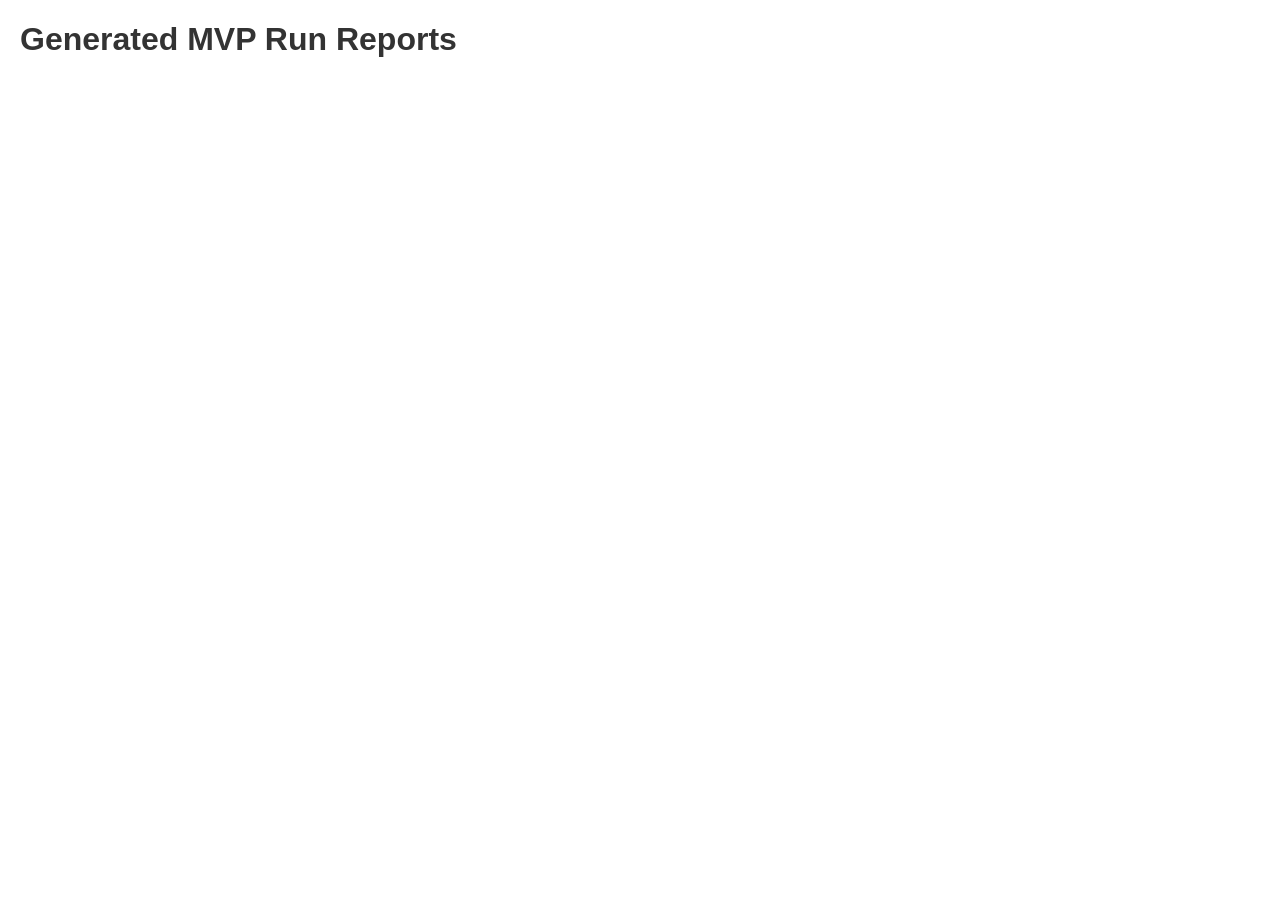
==== doc/index.html @ c327a83a "Initialice project" ====
<!DOCTYPE html>
<html lang="en">
<head>
    <meta charset="UTF-8">
    <meta name="viewport" content="width=device-width, initial-scale=1.0">
    <title>MVP Reports</title>
    <style>
        body { font-family: sans-serif; margin: 20px; }
        h1 { color: #333; }
        ul { list-style-type: none; padding: 0; }
        li { margin-bottom: 10px; }
        a { text-decoration: none; color: #007bff; }
        a:hover { text-decoration: underline; }
    </style>
</head>
<body>
    <h1>Generated MVP Run Reports</h1>
    <ul id="mvp-report-links">
        <!-- Links to MVP run reports will be added here -->
    </ul>
</body>
</html>
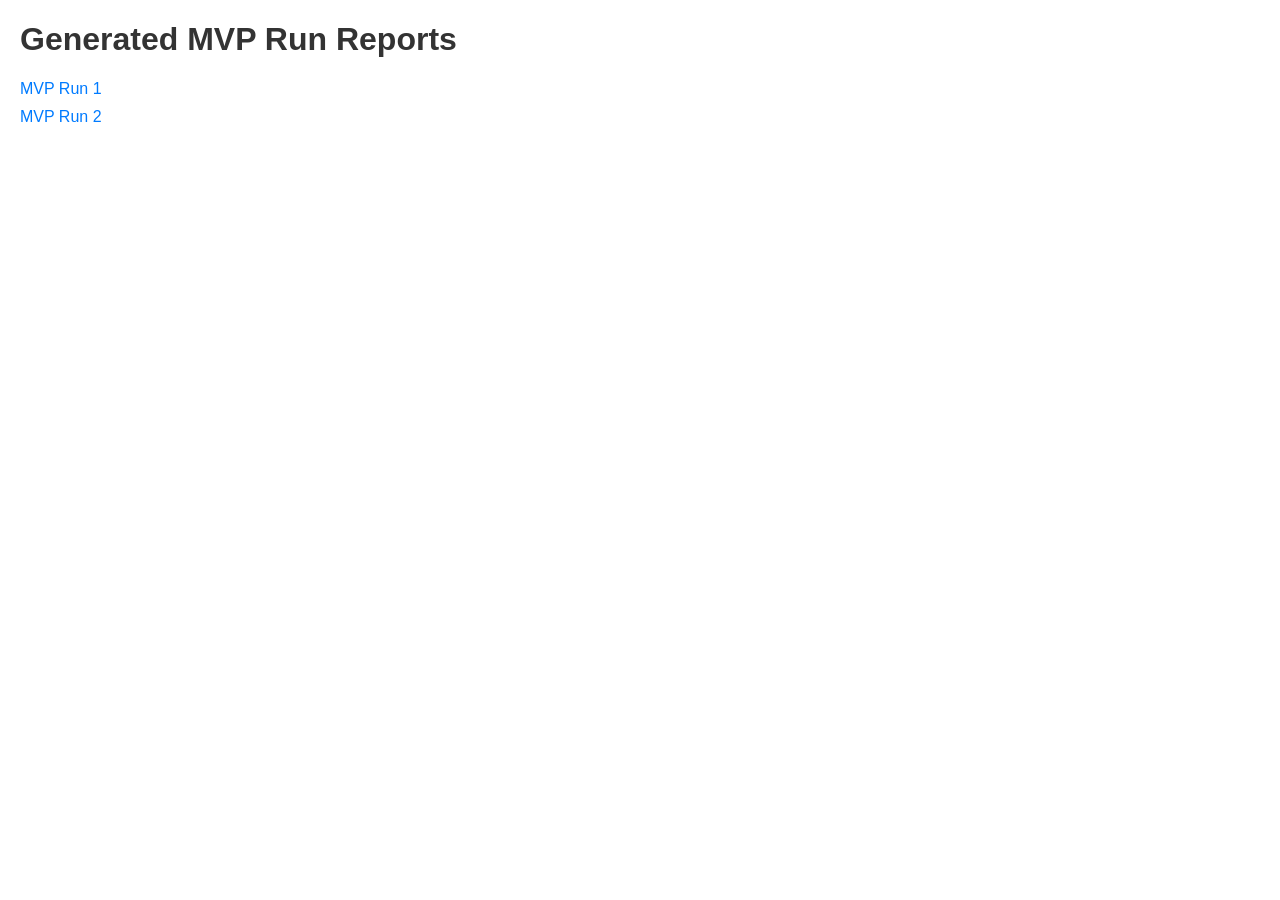
==== commit 42cd9994: "continue work" ====
--- a/doc/index.html
+++ b/doc/index.html
@@ -16,6 +16,8 @@
 <body>
     <h1>Generated MVP Run Reports</h1>
     <ul id="mvp-report-links">
+        <li><a href="tables/mvp_run_1.html">MVP Run 1</a></li>
+        <li><a href="tables/mvp_run_2.html">MVP Run 2</a></li>
         <!-- Links to MVP run reports will be added here -->
     </ul>
 </body>
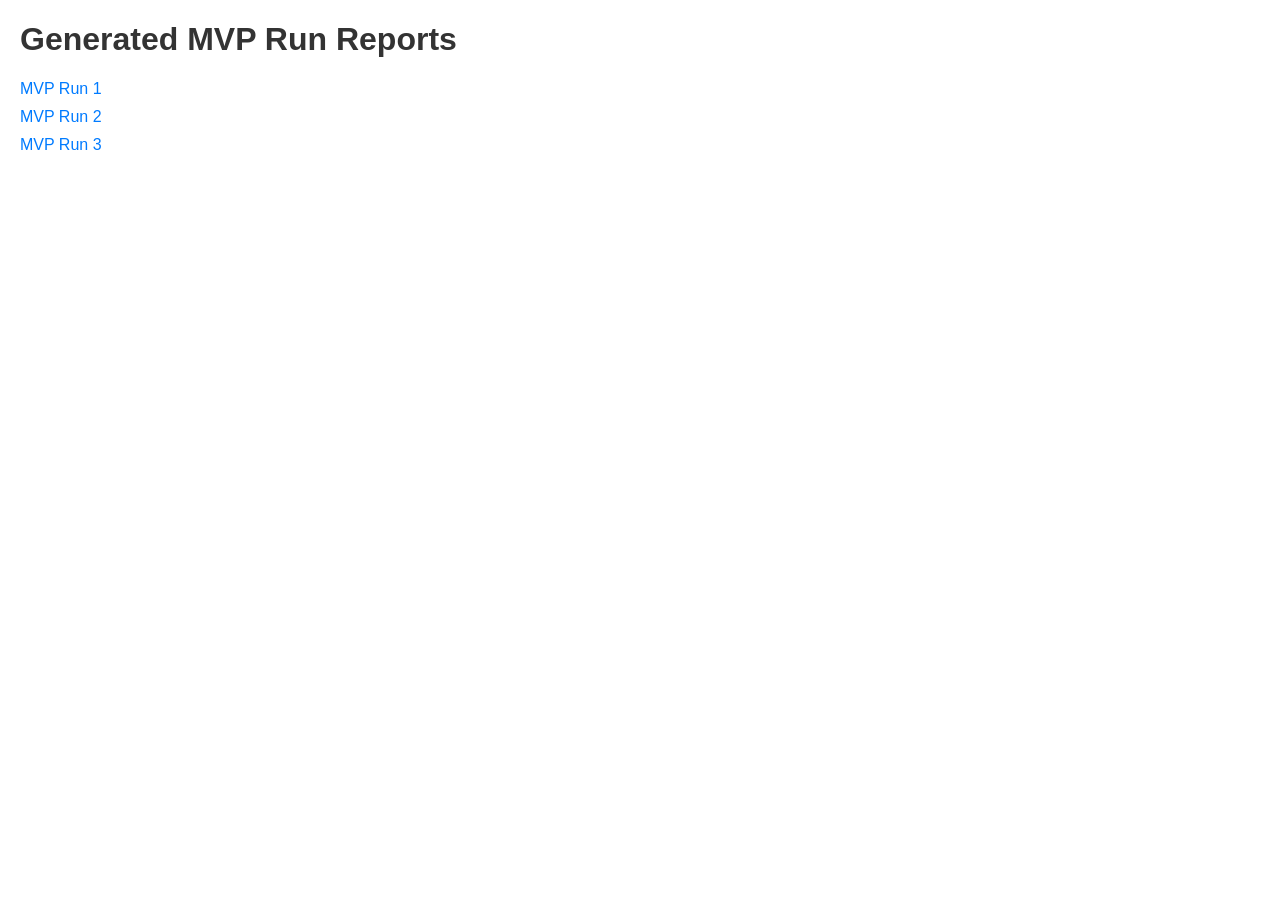
==== commit 864e74f8: "update" ====
--- a/doc/index.html
+++ b/doc/index.html
@@ -18,6 +18,7 @@
     <ul id="mvp-report-links">
         <li><a href="tables/mvp_run_1.html">MVP Run 1</a></li>
         <li><a href="tables/mvp_run_2.html">MVP Run 2</a></li>
+        <li><a href="tables/mvp_run_3.html">MVP Run 3</a></li>
         <!-- Links to MVP run reports will be added here -->
     </ul>
 </body>
